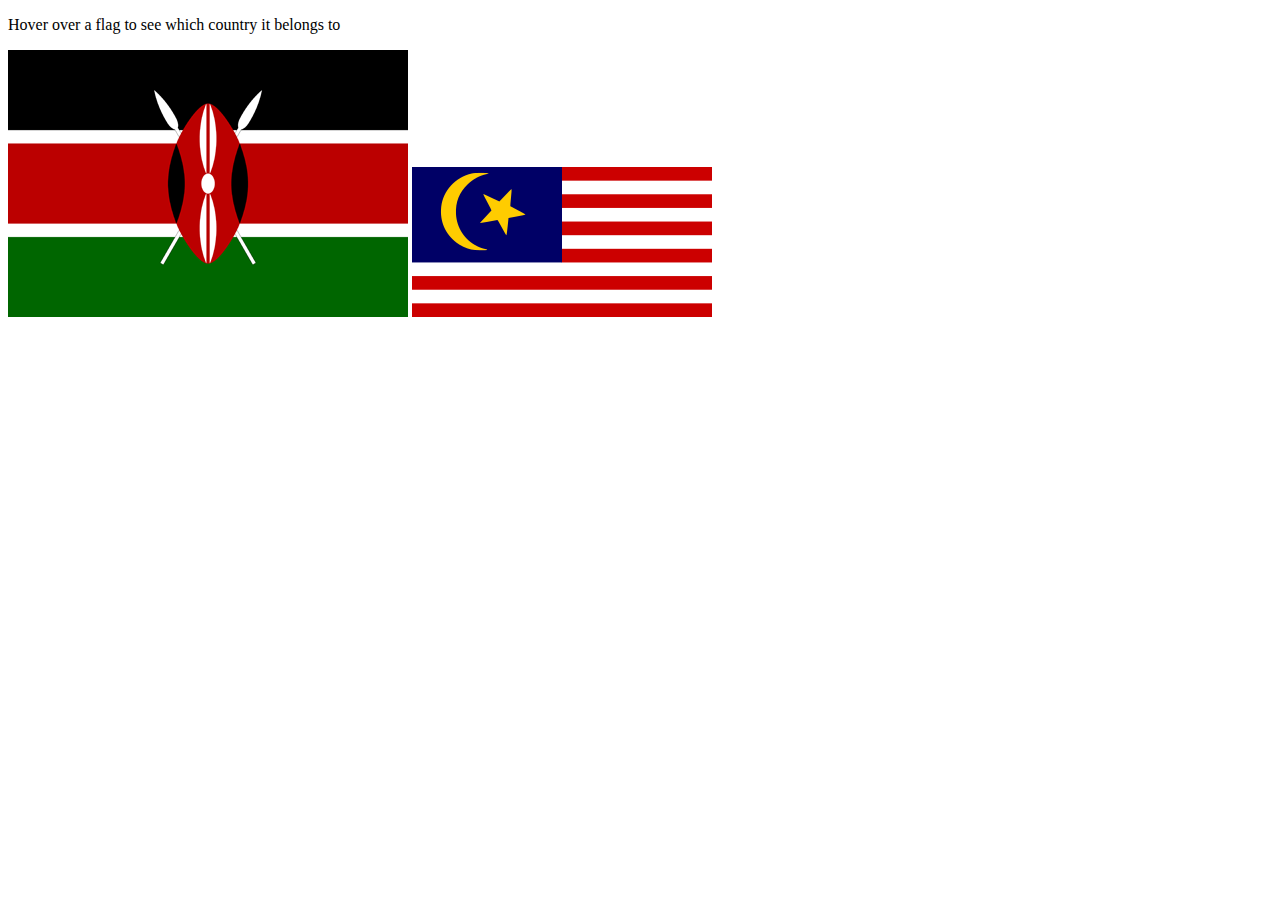
==== day7/JS-Whose-Flag?/index.html @ cb297fa7 "JS flag identifier JS done" ====
<!DOCTYPE html>
<html lang="en">
<head>
    <meta charset="UTF-8">
    <meta name="viewport" content="width=device-width, initial-scale=1.0">
    <meta http-equiv="X-UA-Compatible" content="ie=edge">
    <title>Document</title>
    <link rel="stylesheet" href="styles.css">
    <script src="scripts.js"></script>
</head>
<body>
    <p>Hover over a flag to see which country it belongs to</p>
    <img src="kenya.png"  onmouseover="kenya()" onmouseout="reset()" alt="">
    <img src="malaysia.png" onmouseover="malaysia()" onmouseout="reset()" alt="">
    <div id="text">
        
    </div>
</body>
</html>
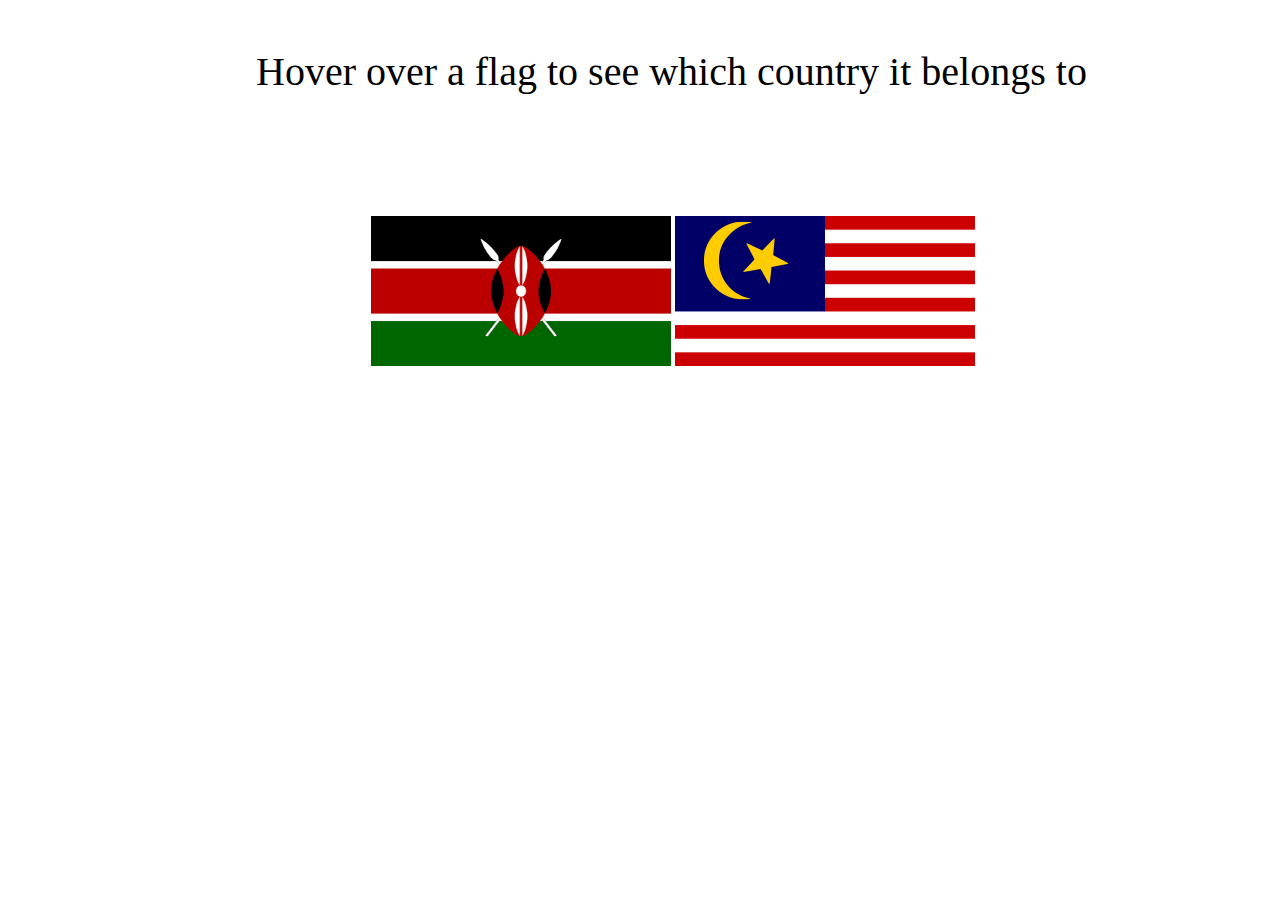
==== commit 0a63f178: "added little styling to tidy up" ====
--- a/day7/JS-Whose-Flag?/index.html
+++ b/day7/JS-Whose-Flag?/index.html
@@ -9,9 +9,13 @@
     <script src="scripts.js"></script>
 </head>
 <body>
+    <div class="welcome">
     <p>Hover over a flag to see which country it belongs to</p>
-    <img src="kenya.png"  onmouseover="kenya()" onmouseout="reset()" alt="">
-    <img src="malaysia.png" onmouseover="malaysia()" onmouseout="reset()" alt="">
+    </div>
+    <div class="flags">
+        <img src="kenya.png"  onmouseover="kenya()" onmouseout="reset()" alt="">
+        <img src="malaysia.png" onmouseover="malaysia()" onmouseout="reset()" alt="">
+    </div>
     <div id="text">
         
     </div>
--- a/day7/JS-Whose-Flag?/styles.css
+++ b/day7/JS-Whose-Flag?/styles.css
@@ -0,0 +1,25 @@
+img{
+    width: 300px;
+    height: 150px;
+    /* position: absolute; */
+    /* position: relative; */
+    /* top: 50%;    */
+}
+.flags{
+    position: absolute;
+    top: 24%;
+    left: 29%
+}
+.welcome{
+    position: absolute;
+    left: 20%;
+    font-size:40px; 
+}
+#text{
+    position: absolute;
+    font-size: 50px;
+    top:50%;
+    /* color: darkblue; */
+    left:46%;
+    font-family: fantasy;
+}